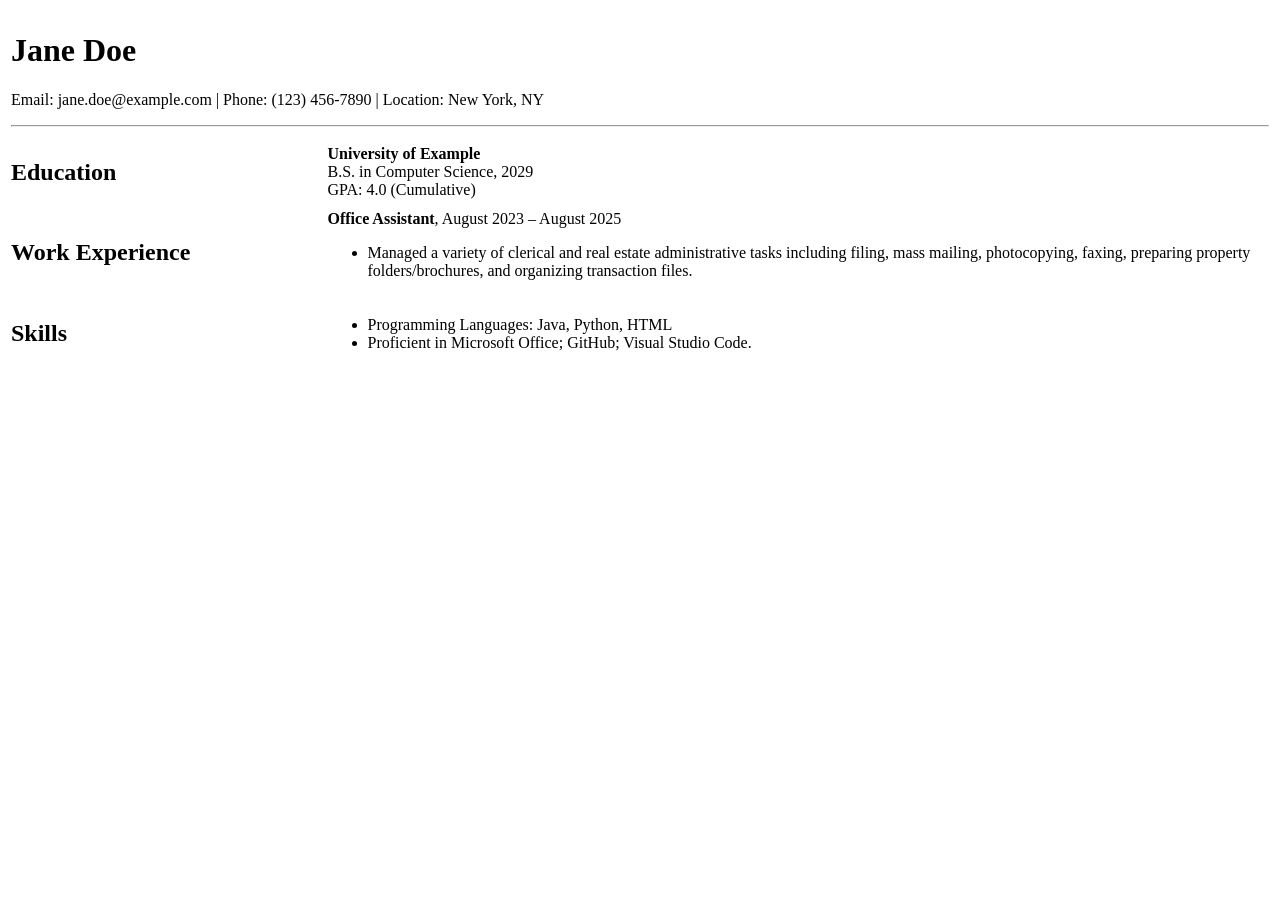
==== tableresume.html @ 3c19d23e "Create initial resume layout in HTML" ====
<!DOCTYPE html>
<html lang="en">
<head>
  <meta charset="UTF-8">
  <meta name="viewport" content="width=device-width, initial-scale=1.0">
  <title>Resume</title>
  <link rel="stylesheet" href="table_res_style.css" >
  </head>
<body>
  <table>
    <!-- Header Section -->
    <tr>
      <td colspan="2">
        <h1>Jane Doe</h1>
        <p>Email: jane.doe@example.com | Phone: (123) 456-7890 | Location: New York, NY</p>
        <hr>
      </td>
    </tr>

    <!-- Education Section -->
    <tr>
      <td width="25%"><h2>Education</h2></td>
      <td>
        <strong>University of Example</strong><br>
        B.S. in Computer Science, 2029<br>
        GPA: 4.0 (Cumulative)
      </td>
    </tr>

    <!-- Work Experience Section -->
    <tr>
      <td><h2>Work Experience</h2></td>
      <td>
        <strong>Office Assistant</strong>, August 2023 – August 2025<br>
        <ul>
          <li>Managed a variety of clerical and real estate administrative tasks including filing, mass mailing, photocopying, faxing, preparing property folders/brochures, and organizing transaction files.</li>
        </ul>
      </td>
    </tr>

    <!-- Skills Section -->
    <tr>
      <td><h2>Skills</h2></td>
      <td>
        <ul>
          <li>Programming Languages: Java, Python, HTML</li>
          <li>Proficient in Microsoft Office; GitHub; Visual Studio Code. </li>
        </ul>
      </td>
    </tr>
  </table>
</body>
</html>
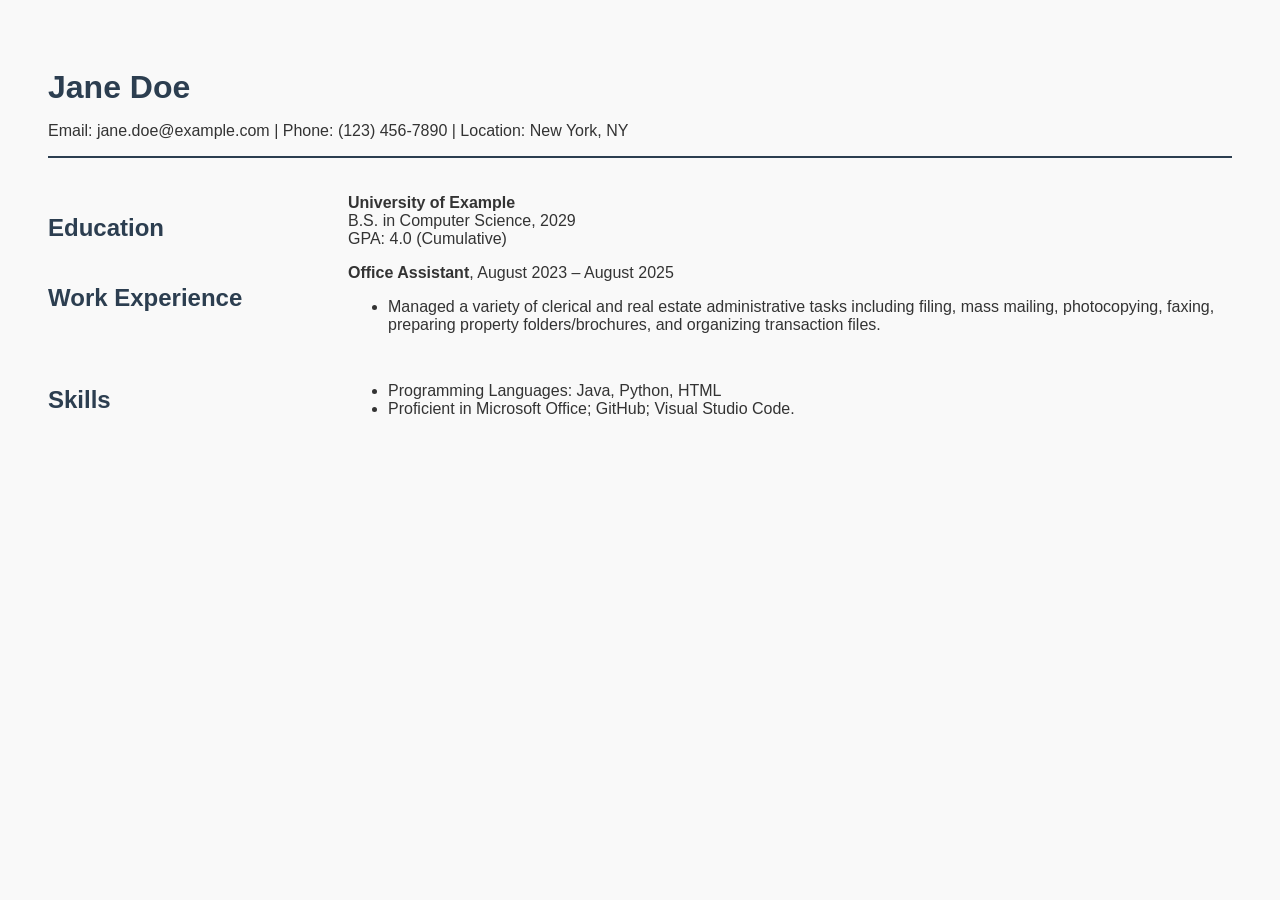
==== commit 791f1b03: "yes" ====
--- a/tableresume.html
+++ b/tableresume.html
@@ -4,7 +4,7 @@
   <meta charset="UTF-8">
   <meta name="viewport" content="width=device-width, initial-scale=1.0">
   <title>Resume</title>
-  <link rel="stylesheet" href="table_res_style.css" >
+  <link rel="stylesheet" href="tableresstyle.css" >
   </head>
 <body>
   <table>
--- a/tableresstyle.css
+++ b/tableresstyle.css
@@ -0,0 +1,23 @@
+body {
+    font-family: Arial, sans-serif;
+    margin: 40px;
+    color: #333;
+    background-color: #f9f9f9;
+}
+table {
+    width: 100%;
+    border-collapse: collapse;
+}
+td {
+    vertical-align: top;
+    padding: 8px;
+}
+h1, h2 {
+    color: #2c3e50;
+    margin-bottom: 5px;
+}
+hr {
+    border: 0;
+    border-top: 2px solid #2c3e50;
+    margin: 10px 0 20px 0;
+}
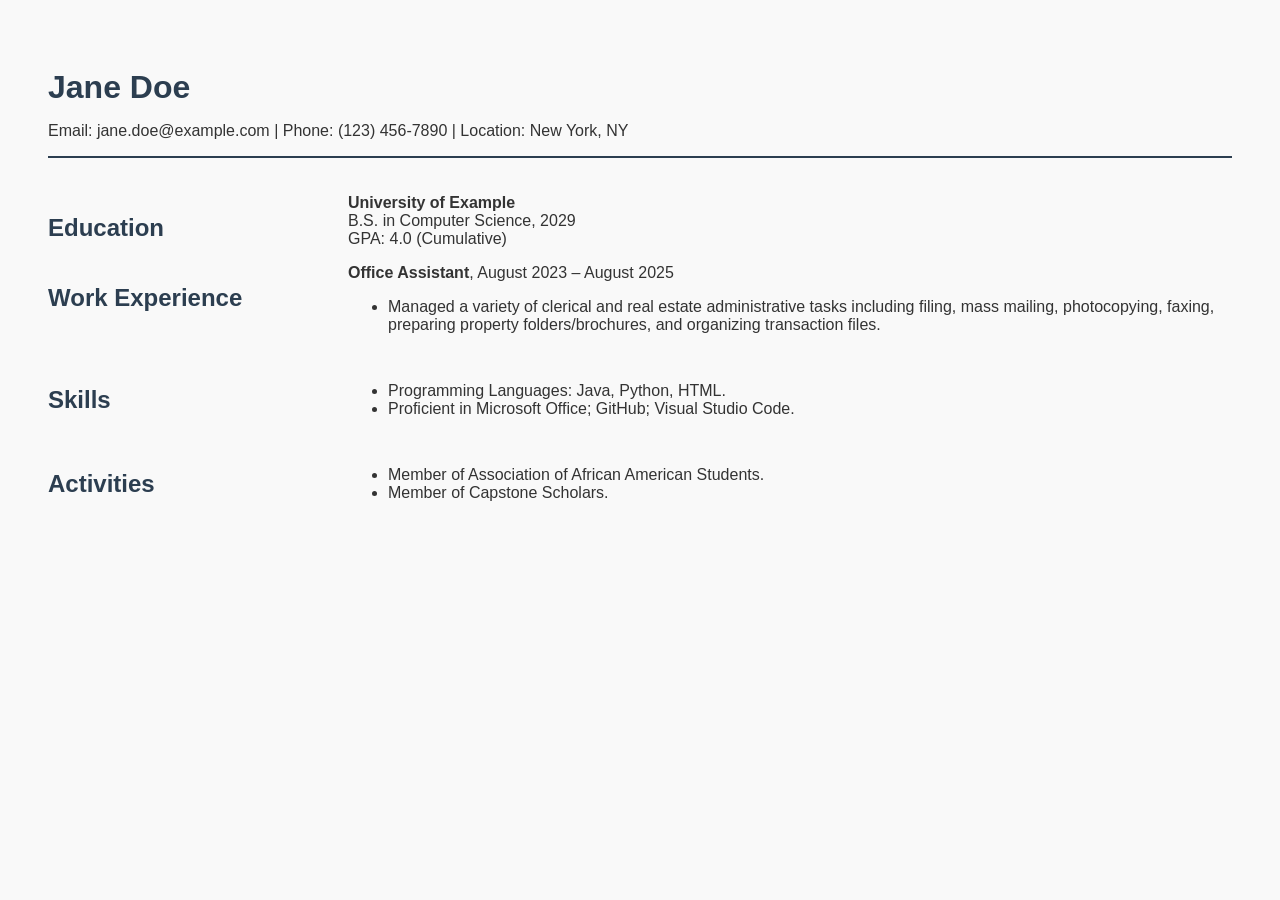
==== commit d5cbc197: "yes" ====
--- a/tableresume.html
+++ b/tableresume.html
@@ -43,8 +43,19 @@
       <td><h2>Skills</h2></td>
       <td>
         <ul>
-          <li>Programming Languages: Java, Python, HTML</li>
+          <li>Programming Languages: Java, Python, HTML.</li>
           <li>Proficient in Microsoft Office; GitHub; Visual Studio Code. </li>
+        </ul>
+      </td>
+    </tr>
+
+    <!----Activities-->
+    <tr>
+      <td><h2>Activities</h2></td>
+      <td>
+        <ul>
+          <li>Member of Association of African American Students.</li>
+          <li>Member of Capstone Scholars.</li>
         </ul>
       </td>
     </tr>
